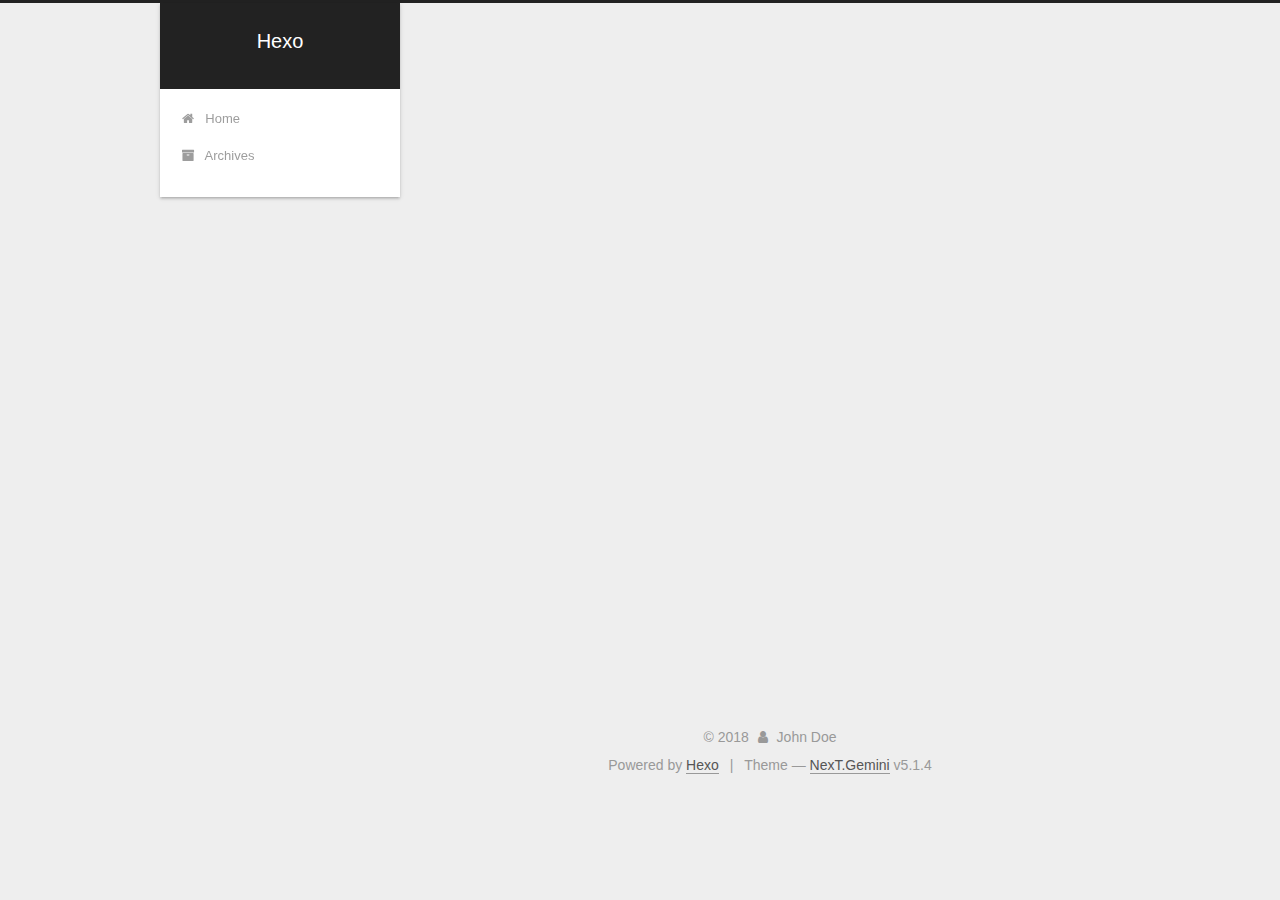
==== archives/2018/index.html @ 4be955ea "Site updated: 2018-06-15 00:03:58" ====
<!DOCTYPE html>



  


<html class="theme-next gemini use-motion" lang="">
<head>
  <meta charset="UTF-8"/>
<meta http-equiv="X-UA-Compatible" content="IE=edge" />
<meta name="viewport" content="width=device-width, initial-scale=1, maximum-scale=1"/>
<meta name="theme-color" content="#222">









<meta http-equiv="Cache-Control" content="no-transform" />
<meta http-equiv="Cache-Control" content="no-siteapp" />
















  
  
  <link href="/lib/fancybox/source/jquery.fancybox.css?v=2.1.5" rel="stylesheet" type="text/css" />







<link href="/lib/font-awesome/css/font-awesome.min.css?v=4.6.2" rel="stylesheet" type="text/css" />

<link href="/css/main.css?v=5.1.4" rel="stylesheet" type="text/css" />


  <link rel="apple-touch-icon" sizes="180x180" href="/images/apple-touch-icon-next.png?v=5.1.4">


  <link rel="icon" type="image/png" sizes="32x32" href="/images/favicon-32x32-next.png?v=5.1.4">


  <link rel="icon" type="image/png" sizes="16x16" href="/images/favicon-16x16-next.png?v=5.1.4">


  <link rel="mask-icon" href="/images/logo.svg?v=5.1.4" color="#222">





  <meta name="keywords" content="Hexo, NexT" />










<meta property="og:type" content="website">
<meta property="og:title" content="Hexo">
<meta property="og:url" content="http://yoursite.com/archives/2018/index.html">
<meta property="og:site_name" content="Hexo">
<meta property="og:locale" content="default">
<meta name="twitter:card" content="summary">
<meta name="twitter:title" content="Hexo">



<script type="text/javascript" id="hexo.configurations">
  var NexT = window.NexT || {};
  var CONFIG = {
    root: '/',
    scheme: 'Gemini',
    version: '5.1.4',
    sidebar: {"position":"left","display":"post","offset":12,"b2t":false,"scrollpercent":false,"onmobile":false},
    fancybox: true,
    tabs: true,
    motion: {"enable":true,"async":false,"transition":{"post_block":"fadeIn","post_header":"slideDownIn","post_body":"slideDownIn","coll_header":"slideLeftIn","sidebar":"slideUpIn"}},
    duoshuo: {
      userId: '0',
      author: 'Author'
    },
    algolia: {
      applicationID: '',
      apiKey: '',
      indexName: '',
      hits: {"per_page":10},
      labels: {"input_placeholder":"Search for Posts","hits_empty":"We didn't find any results for the search: ${query}","hits_stats":"${hits} results found in ${time} ms"}
    }
  };
</script>



  <link rel="canonical" href="http://yoursite.com/archives/2018/"/>





  <title>Archive | Hexo</title>
  








</head>

<body itemscope itemtype="http://schema.org/WebPage" lang="default">

  
  
    
  

  <div class="container sidebar-position-left page-archive">
    <div class="headband"></div>

    <header id="header" class="header" itemscope itemtype="http://schema.org/WPHeader">
      <div class="header-inner"><div class="site-brand-wrapper">
  <div class="site-meta ">
    

    <div class="custom-logo-site-title">
      <a href="/"  class="brand" rel="start">
        <span class="logo-line-before"><i></i></span>
        <span class="site-title">Hexo</span>
        <span class="logo-line-after"><i></i></span>
      </a>
    </div>
      
        <p class="site-subtitle"></p>
      
  </div>

  <div class="site-nav-toggle">
    <button>
      <span class="btn-bar"></span>
      <span class="btn-bar"></span>
      <span class="btn-bar"></span>
    </button>
  </div>
</div>

<nav class="site-nav">
  

  
    <ul id="menu" class="menu">
      
        
        <li class="menu-item menu-item-home">
          <a href="/" rel="section">
            
              <i class="menu-item-icon fa fa-fw fa-home"></i> <br />
            
            Home
          </a>
        </li>
      
        
        <li class="menu-item menu-item-archives">
          <a href="/archives/" rel="section">
            
              <i class="menu-item-icon fa fa-fw fa-archive"></i> <br />
            
            Archives
          </a>
        </li>
      

      
    </ul>
  

  
</nav>



 </div>
    </header>

    <main id="main" class="main">
      <div class="main-inner">
        <div class="content-wrap">
          <div id="content" class="content">
            

  
  
  
  <div class="post-block archive">
    <div id="posts" class="posts-collapse">
      <span class="archive-move-on"></span>

      <span class="archive-page-counter">
        
        
        
          
        
        Um..! 1 post. Keep on posting.
      </span>

      

        
        
        

        
          
          <div class="collection-title">
            <h1 class="archive-year" id="archive-year-2018">2018</h1>
          </div>
        
        

        

  <article class="post post-type-normal" itemscope itemtype="http://schema.org/Article">
    <header class="post-header">

      <h2 class="post-title">
        
            <a class="post-title-link" href="/2018/06/14/hello-world/" itemprop="url">
              
                <span itemprop="name">Hello World</span>
              
            </a>
        
      </h2>

      <div class="post-meta">
        <time class="post-time" itemprop="dateCreated"
              datetime="2018-06-14T23:45:37+08:00"
              content="2018-06-14" >
          06-14
        </time>
      </div>

    </header>
  </article>



      

    </div>
  </div>
  
  
  

  



          </div>
          


          

        </div>
        
          
  
  <div class="sidebar-toggle">
    <div class="sidebar-toggle-line-wrap">
      <span class="sidebar-toggle-line sidebar-toggle-line-first"></span>
      <span class="sidebar-toggle-line sidebar-toggle-line-middle"></span>
      <span class="sidebar-toggle-line sidebar-toggle-line-last"></span>
    </div>
  </div>

  <aside id="sidebar" class="sidebar">
    
    <div class="sidebar-inner">

      

      

      <section class="site-overview-wrap sidebar-panel sidebar-panel-active">
        <div class="site-overview">
          <div class="site-author motion-element" itemprop="author" itemscope itemtype="http://schema.org/Person">
            
              <p class="site-author-name" itemprop="name">John Doe</p>
              <p class="site-description motion-element" itemprop="description"></p>
          </div>

          <nav class="site-state motion-element">

            
              <div class="site-state-item site-state-posts">
              
                <a href="/archives/">
              
                  <span class="site-state-item-count">1</span>
                  <span class="site-state-item-name">posts</span>
                </a>
              </div>
            

            

            

          </nav>

          

          

          
          

          
          

          

        </div>
      </section>

      

      

    </div>
  </aside>


        
      </div>
    </main>

    <footer id="footer" class="footer">
      <div class="footer-inner">
        <div class="copyright">&copy; <span itemprop="copyrightYear">2018</span>
  <span class="with-love">
    <i class="fa fa-user"></i>
  </span>
  <span class="author" itemprop="copyrightHolder">John Doe</span>

  
</div>


  <div class="powered-by">Powered by <a class="theme-link" target="_blank" href="https://hexo.io">Hexo</a></div>



  <span class="post-meta-divider">|</span>



  <div class="theme-info">Theme &mdash; <a class="theme-link" target="_blank" href="https://github.com/iissnan/hexo-theme-next">NexT.Gemini</a> v5.1.4</div>




        







        
      </div>
    </footer>

    
      <div class="back-to-top">
        <i class="fa fa-arrow-up"></i>
        
      </div>
    

    

  </div>

  

<script type="text/javascript">
  if (Object.prototype.toString.call(window.Promise) !== '[object Function]') {
    window.Promise = null;
  }
</script>









  












  
  
    <script type="text/javascript" src="/lib/jquery/index.js?v=2.1.3"></script>
  

  
  
    <script type="text/javascript" src="/lib/fastclick/lib/fastclick.min.js?v=1.0.6"></script>
  

  
  
    <script type="text/javascript" src="/lib/jquery_lazyload/jquery.lazyload.js?v=1.9.7"></script>
  

  
  
    <script type="text/javascript" src="/lib/velocity/velocity.min.js?v=1.2.1"></script>
  

  
  
    <script type="text/javascript" src="/lib/velocity/velocity.ui.min.js?v=1.2.1"></script>
  

  
  
    <script type="text/javascript" src="/lib/fancybox/source/jquery.fancybox.pack.js?v=2.1.5"></script>
  


  


  <script type="text/javascript" src="/js/src/utils.js?v=5.1.4"></script>

  <script type="text/javascript" src="/js/src/motion.js?v=5.1.4"></script>



  
  


  <script type="text/javascript" src="/js/src/affix.js?v=5.1.4"></script>

  <script type="text/javascript" src="/js/src/schemes/pisces.js?v=5.1.4"></script>



  

  


  <script type="text/javascript" src="/js/src/bootstrap.js?v=5.1.4"></script>



  


  




	





  





  












  





  

  

  

  
  

  

  

  

</body>
</html>
---- css/main.css ----
/* normalize.css v3.0.2 | MIT License | git.io/normalize */
html {
  font-family: sans-serif; /* 1 */
  -ms-text-size-adjust: 100%; /* 2 */
  -webkit-text-size-adjust: 100%; /* 2 */
}
body {
  margin: 0;
}
article,
aside,
details,
figcaption,
figure,
footer,
header,
hgroup,
main,
menu,
nav,
section,
summary {
  display: block;
}
audio,
canvas,
progress,
video {
  display: inline-block; /* 1 */
  vertical-align: baseline; /* 2 */
}
audio:not([controls]) {
  display: none;
  height: 0;
}
[hidden],
template {
  display: none;
}
a {
  background-color: transparent;
}
a:active,
a:hover {
  outline: 0;
}
abbr[title] {
  border-bottom: 1px dotted;
}
b,
strong {
  font-weight: bold;
}
dfn {
  font-style: italic;
}
h1 {
  font-size: 2em;
  margin: 0.67em 0;
}
mark {
  background: #ff0;
  color: #000;
}
small {
  font-size: 80%;
}
sub,
sup {
  font-size: 75%;
  line-height: 0;
  position: relative;
  vertical-align: baseline;
}
sup {
  top: -0.5em;
}
sub {
  bottom: -0.25em;
}
img {
  border: 0;
}
svg:not(:root) {
  overflow: hidden;
}
figure {
  margin: 1em 40px;
}
hr {
  -moz-box-sizing: content-box;
  box-sizing: content-box;
  height: 0;
}
pre {
  overflow: auto;
}
code,
kbd,
pre,
samp {
  font-family: monospace, monospace;
  font-size: 1em;
}
button,
input,
optgroup,
select,
textarea {
  color: inherit; /* 1 */
  font: inherit; /* 2 */
  margin: 0; /* 3 */
}
button {
  overflow: visible;
}
button,
select {
  text-transform: none;
}
button,
html input[type="button"],
input[type="reset"],
input[type="submit"] {
  -webkit-appearance: button; /* 2 */
  cursor: pointer; /* 3 */
}
button[disabled],
html input[disabled] {
  cursor: default;
}
button::-moz-focus-inner,
input::-moz-focus-inner {
  border: 0;
  padding: 0;
}
input {
  line-height: normal;
}
input[type="checkbox"],
input[type="radio"] {
  box-sizing: border-box; /* 1 */
  padding: 0; /* 2 */
}
input[type="number"]::-webkit-inner-spin-button,
input[type="number"]::-webkit-outer-spin-button {
  height: auto;
}
input[type="search"] {
  -webkit-appearance: textfield; /* 1 */
  -moz-box-sizing: content-box;
  -webkit-box-sizing: content-box; /* 2 */
  box-sizing: content-box;
}
input[type="search"]::-webkit-search-cancel-button,
input[type="search"]::-webkit-search-decoration {
  -webkit-appearance: none;
}
fieldset {
  border: 1px solid #c0c0c0;
  margin: 0 2px;
  padding: 0.35em 0.625em 0.75em;
}
legend {
  border: 0; /* 1 */
  padding: 0; /* 2 */
}
textarea {
  overflow: auto;
}
optgroup {
  font-weight: bold;
}
table {
  border-collapse: collapse;
  border-spacing: 0;
}
td,
th {
  padding: 0;
}
::selection {
  background: #262a30;
  color: #fff;
}
body {
  position: relative;
  font-family: 'Lato', "PingFang SC", "Microsoft YaHei", sans-serif;
  font-size: 14px;
  line-height: 2;
  color: #555;
  background: #eee;
}
@media (max-width: 767px) {
  body {
    padding-right: 0 !important;
  }
}
@media (min-width: 768px) and (max-width: 991px) {
  body {
    padding-right: 0 !important;
  }
}
@media (min-width: 1600px) {
  body {
    font-size: 16px;
  }
}
h1,
h2,
h3,
h4,
h5,
h6 {
  margin: 0;
  padding: 0;
  font-weight: bold;
  line-height: 1.5;
  font-family: 'Lato', "PingFang SC", "Microsoft YaHei", sans-serif;
}
h2,
h3,
h4,
h5,
h6 {
  margin: 20px 0 15px;
}
h1 {
  font-size: 22px;
}
@media (max-width: 767px) {
  h1 {
    font-size: 18px;
  }
}
h2 {
  font-size: 20px;
}
@media (max-width: 767px) {
  h2 {
    font-size: 16px;
  }
}
h3 {
  font-size: 18px;
}
@media (max-width: 767px) {
  h3 {
    font-size: 14px;
  }
}
h4 {
  font-size: 16px;
}
@media (max-width: 767px) {
  h4 {
    font-size: 12px;
  }
}
h5 {
  font-size: 14px;
}
@media (max-width: 767px) {
  h5 {
    font-size: 10px;
  }
}
h6 {
  font-size: 12px;
}
@media (max-width: 767px) {
  h6 {
    font-size: 8px;
  }
}
p {
  margin: 0 0 20px 0;
}
a {
  color: #555;
  text-decoration: none;
  outline: none;
  border-bottom: 1px solid #999;
  word-wrap: break-word;
}
a:hover {
  color: #222;
  border-bottom-color: #222;
}
blockquote {
  margin: 0;
  padding: 0;
}
img {
  display: block;
  margin: auto;
  max-width: 100%;
  height: auto;
}
hr {
  margin: 40px 0;
  height: 3px;
  border: none;
  background-color: #ddd;
  background-image: repeating-linear-gradient(-45deg, #fff, #fff 4px, transparent 4px, transparent 8px);
}
blockquote {
  padding: 0 15px;
  color: #666;
  border-left: 4px solid #ddd;
}
blockquote cite::before {
  content: "-";
  padding: 0 5px;
}
dt {
  font-weight: 700;
}
dd {
  margin: 0;
  padding: 0;
}
kbd {
  border: 1px solid #ccc;
  border-radius: 0.2em;
  box-shadow: 0.1em 0.1em 0.2em rgba(0,0,0,0.1);
  background-color: #f9f9f9;
  font-family: inherit;
  background-image: -webkit-linear-gradient(top, #eee, #fff, #eee);
  padding: 0.1em 0.3em;
  white-space: nowrap;
}
.text-left {
  text-align: left;
}
.text-center {
  text-align: center;
}
.text-right {
  text-align: right;
}
.text-justify {
  text-align: justify;
}
.text-nowrap {
  white-space: nowrap;
}
.text-lowercase {
  text-transform: lowercase;
}
.text-uppercase {
  text-transform: uppercase;
}
.text-capitalize {
  text-transform: capitalize;
}
.center-block {
  display: block;
  margin-left: auto;
  margin-right: auto;
}
.clearfix:before,
.clearfix:after {
  content: " ";
  display: table;
}
.clearfix:after {
  clear: both;
}
.pullquote {
  width: 45%;
}
.pullquote.left {
  float: left;
  margin-left: 5px;
  margin-right: 10px;
}
.pullquote.right {
  float: right;
  margin-left: 10px;
  margin-right: 5px;
}
.affix.affix.affix {
  position: fixed;
}
.translation {
  margin-top: -20px;
  font-size: 14px;
  color: #999;
}
.scrollbar-measure {
  width: 100px;
  height: 100px;
  overflow: scroll;
  position: absolute;
  top: -9999px;
}
.use-motion .motion-element {
  opacity: 0;
}
table {
  margin: 20px 0;
  width: 100%;
  border-collapse: collapse;
  border-spacing: 0;
  border: 1px solid #ddd;
  font-size: 14px;
  table-layout: fixed;
  word-wrap: break-all;
}
table>tbody>tr:nth-of-type(odd) {
  background-color: #f9f9f9;
}
table>tbody>tr:hover {
  background-color: #f5f5f5;
}
caption,
th,
td {
  padding: 8px;
  text-align: left;
  vertical-align: middle;
  font-weight: normal;
}
th,
td {
  border-bottom: 3px solid #ddd;
  border-right: 1px solid #eee;
}
th {
  padding-bottom: 10px;
  font-weight: 700;
}
td {
  border-bottom-width: 1px;
}
html,
body {
  height: 100%;
}
.container {
  position: relative;
  min-height: 100%;
}
.header-inner {
  margin: 0 auto;
  padding: 100px 0 70px;
  width: calc(100% - 252px);
}
@media (min-width: 1600px) {
  .container .header-inner {
    width: 900px;
  }
}
.main {
  padding-bottom: 150px;
}
.main-inner {
  margin: 0 auto;
  width: calc(100% - 252px);
}
@media (min-width: 1600px) {
  .container .main-inner {
    width: 900px;
  }
}
.footer {
  position: absolute;
  left: 0;
  bottom: 0;
  width: 100%;
  min-height: 50px;
}
.footer-inner {
  box-sizing: border-box;
  margin: 20px auto;
  width: calc(100% - 252px);
}
@media (min-width: 1600px) {
  .container .footer-inner {
    width: 900px;
  }
}
pre,
.highlight {
  overflow: auto;
  margin: 20px 0;
  padding: 0;
  font-size: 13px;
  color: #4d4d4c;
  background: #f7f7f7;
  line-height: 1.6;
}
pre,
code {
  font-family: consolas, Menlo, "PingFang SC", "Microsoft YaHei", monospace;
}
code {
  padding: 2px 4px;
  word-wrap: break-word;
  color: #555;
  background: #eee;
  border-radius: 3px;
  font-size: 13px;
}
pre {
  padding: 10px;
}
pre code {
  padding: 0;
  color: #4d4d4c;
  background: none;
  text-shadow: none;
}
.highlight {
  border-radius: 1px;
}
.highlight pre {
  border: none;
  margin: 0;
  padding: 10px 0;
}
.highlight table {
  margin: 0;
  width: auto;
  border: none;
}
.highlight td {
  border: none;
  padding: 0;
}
.highlight figcaption {
  font-size: 1em;
  color: #4d4d4c;
  line-height: 1em;
  margin-bottom: 1em;
}
.highlight figcaption:before,
.highlight figcaption:after {
  content: " ";
  display: table;
}
.highlight figcaption:after {
  clear: both;
}
.highlight figcaption a {
  float: right;
  color: #4d4d4c;
}
.highlight figcaption a:hover {
  border-bottom-color: #4d4d4c;
}
.highlight .gutter pre {
  padding-left: 10px;
  padding-right: 10px;
  color: #869194;
  text-align: right;
  background-color: #eff2f3;
}
.highlight .code pre {
  width: 100%;
  padding-left: 10px;
  padding-right: 10px;
  background-color: #f7f7f7;
}
.highlight .line {
  height: 20px;
}
.gutter {
  -webkit-user-select: none;
  -moz-user-select: none;
  -ms-user-select: none;
  user-select: none;
}
.gist table {
  width: auto;
}
.gist table td {
  border: none;
}
pre .deletion {
  background: #fdd;
}
pre .addition {
  background: #dfd;
}
pre .meta {
  color: #8959a8;
}
pre .comment {
  color: #8e908c;
}
pre .variable,
pre .attribute,
pre .tag,
pre .regexp,
pre .ruby .constant,
pre .xml .tag .title,
pre .xml .pi,
pre .xml .doctype,
pre .html .doctype,
pre .css .id,
pre .css .class,
pre .css .pseudo {
  color: #c82829;
}
pre .number,
pre .preprocessor,
pre .built_in,
pre .literal,
pre .params,
pre .constant,
pre .command {
  color: #f5871f;
}
pre .ruby .class .title,
pre .css .rules .attribute,
pre .string,
pre .value,
pre .inheritance,
pre .header,
pre .ruby .symbol,
pre .xml .cdata,
pre .special,
pre .number,
pre .formula {
  color: #718c00;
}
pre .title,
pre .css .hexcolor {
  color: #3e999f;
}
pre .function,
pre .python .decorator,
pre .python .title,
pre .ruby .function .title,
pre .ruby .title .keyword,
pre .perl .sub,
pre .javascript .title,
pre .coffeescript .title {
  color: #4271ae;
}
pre .keyword,
pre .javascript .function {
  color: #8959a8;
}
.full-image.full-image.full-image.full-image {
  border: none;
  max-width: 100%;
  width: auto;
  margin: 20px auto 25px;
}
@media (min-width: 992px) {
  .full-image.full-image.full-image.full-image {
    max-width: none;
    width: 118%;
    margin: 0 -9%;
  }
}
.blockquote-center,
.page-home .post-type-quote blockquote,
.page-post-detail .post-type-quote blockquote {
  position: relative;
  margin: 40px 0;
  padding: 0;
  border-left: none;
  text-align: center;
}
.blockquote-center::before,
.page-home .post-type-quote blockquote::before,
.page-post-detail .post-type-quote blockquote::before,
.blockquote-center::after,
.page-home .post-type-quote blockquote::after,
.page-post-detail .post-type-quote blockquote::after {
  position: absolute;
  content: ' ';
  display: block;
  width: 100%;
  height: 24px;
  opacity: 0.2;
  background-repeat: no-repeat;
  background-position: 0 -6px;
  background-size: 22px 22px;
}
.blockquote-center::before,
.page-home .post-type-quote blockquote::before,
.page-post-detail .post-type-quote blockquote::before {
  top: -20px;
  background-image: url("../images/quote-l.svg");
  border-top: 1px solid #ccc;
}
.blockquote-center::after,
.page-home .post-type-quote blockquote::after,
.page-post-detail .post-type-quote blockquote::after {
  bottom: -20px;
  background-image: url("../images/quote-r.svg");
  border-bottom: 1px solid #ccc;
  background-position: 100% 8px;
}
.blockquote-center p,
.page-home .post-type-quote blockquote p,
.page-post-detail .post-type-quote blockquote p,
.blockquote-center div,
.page-home .post-type-quote blockquote div,
.page-post-detail .post-type-quote blockquote div {
  text-align: center;
}
.post .post-body .group-picture img {
  box-sizing: border-box;
  padding: 0 3px;
  border: none;
}
.post .group-picture-row {
  overflow: hidden;
  margin-top: 6px;
}
.post .group-picture-row:first-child {
  margin-top: 0;
}
.post .group-picture-column {
  float: left;
}
.page-post-detail .post-body .group-picture-column {
  float: none;
  margin-top: 10px;
  width: auto !important;
}
.page-post-detail .post-body .group-picture-column img {
  margin: 0 auto;
}
.page-archive .group-picture-container {
  overflow: hidden;
}
.page-archive .group-picture-row {
  float: left;
}
.page-archive .group-picture-row:first-child {
  margin-top: 6px;
}
.page-archive .group-picture-column {
  max-width: 150px;
  max-height: 150px;
}
.post-body .note {
  position: relative;
  padding: 15px;
  margin-bottom: 20px;
  border: 1px solid #eee;
  border-left-width: 5px;
  border-radius: 3px;
}
.post-body .note h2,
.post-body .note h3,
.post-body .note h4,
.post-body .note h5,
.post-body .note h6 {
  margin-top: 0;
  margin-bottom: 0;
  border-bottom: initial;
  padding-top: 0 !important;
}
.post-body .note p:first-child,
.post-body .note ul:first-child,
.post-body .note ol:first-child,
.post-body .note table:first-child,
.post-body .note pre:first-child,
.post-body .note blockquote:first-child {
  margin-top: 0;
}
.post-body .note p:last-child,
.post-body .note ul:last-child,
.post-body .note ol:last-child,
.post-body .note table:last-child,
.post-body .note pre:last-child,
.post-body .note blockquote:last-child {
  margin-bottom: 0;
}
.post-body .note.default {
  border-left-color: #777;
}
.post-body .note.default h2,
.post-body .note.default h3,
.post-body .note.default h4,
.post-body .note.default h5,
.post-body .note.default h6 {
  color: #777;
}
.post-body .note.primary {
  border-left-color: #6f42c1;
}
.post-body .note.primary h2,
.post-body .note.primary h3,
.post-body .note.primary h4,
.post-body .note.primary h5,
.post-body .note.primary h6 {
  color: #6f42c1;
}
.post-body .note.info {
  border-left-color: #428bca;
}
.post-body .note.info h2,
.post-body .note.info h3,
.post-body .note.info h4,
.post-body .note.info h5,
.post-body .note.info h6 {
  color: #428bca;
}
.post-body .note.success {
  border-left-color: #5cb85c;
}
.post-body .note.success h2,
.post-body .note.success h3,
.post-body .note.success h4,
.post-body .note.success h5,
.post-body .note.success h6 {
  color: #5cb85c;
}
.post-body .note.warning {
  border-left-color: #f0ad4e;
}
.post-body .note.warning h2,
.post-body .note.warning h3,
.post-body .note.warning h4,
.post-body .note.warning h5,
.post-body .note.warning h6 {
  color: #f0ad4e;
}
.post-body .note.danger {
  border-left-color: #d9534f;
}
.post-body .note.danger h2,
.post-body .note.danger h3,
.post-body .note.danger h4,
.post-body .note.danger h5,
.post-body .note.danger h6 {
  color: #d9534f;
}
.post-body .label {
  display: inline;
  padding: 0 2px;
  white-space: nowrap;
}
.post-body .label.default {
  background-color: #f0f0f0;
}
.post-body .label.primary {
  background-color: #efe6f7;
}
.post-body .label.info {
  background-color: #e5f2f8;
}
.post-body .label.success {
  background-color: #e7f4e9;
}
.post-body .label.warning {
  background-color: #fcf6e1;
}
.post-body .label.danger {
  background-color: #fae8eb;
}
.post-body .tabs {
  position: relative;
  display: block;
  margin-bottom: 20px;
  padding-top: 10px;
}
.post-body .tabs ul.nav-tabs {
  margin: 0;
  padding: 0;
  display: flex;
  margin-bottom: -1px;
}
@media (max-width: 413px) {
  .post-body .tabs ul.nav-tabs {
    display: block;
    margin-bottom: 5px;
  }
}
.post-body .tabs ul.nav-tabs li.tab {
  list-style-type: none !important;
  margin: 0 0.25em 0 0;
  border-top: 3px solid transparent;
  border-left: 1px solid transparent;
  border-right: 1px solid transparent;
}
@media (max-width: 413px) {
  .post-body .tabs ul.nav-tabs li.tab {
    margin: initial;
    border-top: 1px solid transparent;
    border-left: 3px solid transparent;
    border-right: 1px solid transparent;
    border-bottom: 1px solid transparent;
  }
}
.post-body .tabs ul.nav-tabs li.tab a {
  outline: 0;
  border-bottom: initial;
  display: block;
  line-height: 1.8em;
  padding: 0.25em 0.75em;
  transition-duration: 0.2s;
  transition-timing-function: ease-out;
  transition-delay: 0s;
}
.post-body .tabs ul.nav-tabs li.tab a i {
  width: 1.285714285714286em;
}
.post-body .tabs ul.nav-tabs li.tab.active {
  border-top: 3px solid #fc6423;
  border-left: 1px solid #ddd;
  border-right: 1px solid #ddd;
  background-color: #fff;
}
@media (max-width: 413px) {
  .post-body .tabs ul.nav-tabs li.tab.active {
    border-top: 1px solid #ddd;
    border-left: 3px solid #fc6423;
    border-right: 1px solid #ddd;
    border-bottom: 1px solid #ddd;
  }
}
.post-body .tabs ul.nav-tabs li.tab.active a {
  cursor: default;
  color: #555;
}
.post-body .tabs .tab-content {
  background-color: #fff;
}
.post-body .tabs .tab-content .tab-pane {
  border: 1px solid #ddd;
  padding: 20px 20px 0 20px;
}
.post-body .tabs .tab-content .tab-pane:not(.active) {
  display: none !important;
}
.post-body .tabs .tab-content .tab-pane.active {
  display: block !important;
}
.btn {
  display: inline-block;
  padding: 0 20px;
  font-size: 14px;
  color: #555;
  background: #fff;
  border: 2px solid #555;
  text-decoration: none;
  border-radius: 2px;
  transition-property: background-color;
  transition-duration: 0.2s;
  transition-timing-function: ease-in-out;
  transition-delay: 0s;
  line-height: 2;
}
.btn:hover {
  border-color: #222;
  color: #fff;
  background: #222;
}
.btn +.btn {
  margin: 0 0 8px 8px;
}
.btn .fa-fw {
  width: 1.285714285714286em;
  text-align: left;
}
.btn-bar {
  display: block;
  width: 22px;
  height: 2px;
  background: #555;
  border-radius: 1px;
}
.btn-bar+.btn-bar {
  margin-top: 4px;
}
.pagination {
  margin: 120px 0 40px;
  text-align: center;
  border-top: 1px solid #eee;
}
.page-number-basic,
.pagination .prev,
.pagination .next,
.pagination .page-number,
.pagination .space {
  display: inline-block;
  position: relative;
  top: -1px;
  margin: 0 10px;
  padding: 0 11px;
}
@media (max-width: 767px) {
  .page-number-basic,
  .pagination .prev,
  .pagination .next,
  .pagination .page-number,
  .pagination .space {
    margin: 0 5px;
  }
}
.pagination .prev,
.pagination .next,
.pagination .page-number {
  border-bottom: 0;
  border-top: 1px solid #eee;
  transition-property: border-color;
  transition-duration: 0.2s;
  transition-timing-function: ease-in-out;
  transition-delay: 0s;
}
.pagination .prev:hover,
.pagination .next:hover,
.pagination .page-number:hover {
  border-top-color: #222;
}
.pagination .space {
  padding: 0;
  margin: 0;
}
.pagination .prev {
  margin-left: 0;
}
.pagination .next {
  margin-right: 0;
}
.pagination .page-number.current {
  color: #fff;
  background: #ccc;
  border-top-color: #ccc;
}
@media (max-width: 767px) {
  .pagination {
    border-top: none;
  }
  .pagination .prev,
  .pagination .next,
  .pagination .page-number {
    margin-bottom: 10px;
    border-top: 0;
    border-bottom: 1px solid #eee;
    padding: 0 10px;
  }
  .pagination .prev:hover,
  .pagination .next:hover,
  .pagination .page-number:hover {
    border-bottom-color: #222;
  }
}
.comments {
  margin: 60px 20px 0;
}
.tag-cloud {
  text-align: center;
}
.tag-cloud a {
  display: inline-block;
  margin: 10px;
}
.back-to-top {
  box-sizing: border-box;
  position: fixed;
  bottom: -100px;
  right: 30px;
  z-index: 1050;
  padding: 0 6px;
  width: 24px;
  background: #222;
  font-size: 12px;
  opacity: 0.6;
  color: #fff;
  cursor: pointer;
  text-align: center;
  -webkit-transform: translateZ(0);
  transition-property: bottom;
  transition-duration: 0.2s;
  transition-timing-function: ease-in-out;
  transition-delay: 0s;
}
@media (min-width: 768px) and (max-width: 991px) {
  .back-to-top {
    display: none !important;
  }
}
@media (max-width: 767px) {
  .back-to-top {
    display: none !important;
  }
}
.back-to-top.back-to-top-on {
  bottom: 30px;
}
.header {
  background: transparent;
}
.header-inner {
  position: relative;
}
.headband {
  height: 3px;
  background: #222;
}
.site-meta {
  margin: 0;
  text-align: center;
}
@media (max-width: 767px) {
  .site-meta {
    text-align: center;
  }
}
.brand {
  position: relative;
  display: inline-block;
  padding: 0 40px;
  color: #fff;
  background: #222;
  border-bottom: none;
}
.brand:hover {
  color: #fff;
}
.logo {
  display: inline-block;
  margin-right: 5px;
  line-height: 36px;
  vertical-align: top;
}
.site-title {
  display: inline-block;
  vertical-align: top;
  line-height: 36px;
  font-size: 20px;
  font-weight: normal;
  font-family: 'Lato', "PingFang SC", "Microsoft YaHei", sans-serif;
}
.site-subtitle {
  margin-top: 10px;
  font-size: 13px;
  color: #ddd;
}
.use-motion .brand {
  opacity: 0;
}
.use-motion .logo,
.use-motion .site-title,
.use-motion .site-subtitle {
  opacity: 0;
  position: relative;
  top: -10px;
}
.site-nav-toggle {
  display: none;
  position: absolute;
  top: 10px;
  left: 10px;
}
@media (max-width: 767px) {
  .site-nav-toggle {
    display: block;
  }
}
.site-nav-toggle button {
  margin-top: 2px;
  padding: 9px 10px;
  background: transparent;
  border: none;
}
@media (max-width: 767px) {
  .site-nav {
    display: none;
    margin: 0 -10px;
    padding: 0 10px;
    clear: both;
    border-top: 1px solid #ddd;
  }
}
@media (min-width: 768px) and (max-width: 991px) {
  .site-nav {
    display: block !important;
  }
}
@media (min-width: 992px) {
  .site-nav {
    display: block !important;
  }
}
.menu {
  margin-top: 20px;
  padding-left: 0;
  text-align: center;
}
.menu .menu-item {
  display: inline-block;
  margin: 0 10px;
  list-style: none;
}
@media screen and (max-width: 767px) {
  .menu .menu-item {
    margin-top: 10px;
  }
}
.menu .menu-item a {
  display: block;
  font-size: 13px;
  line-height: inherit;
  border-bottom: 1px solid transparent;
  transition-property: border-color;
  transition-duration: 0.2s;
  transition-timing-function: ease-in-out;
  transition-delay: 0s;
}
.menu .menu-item a:hover,
.menu-item-active a {
  border-bottom-color: #222;
}
.menu .menu-item .fa {
  margin-right: 5px;
}
.use-motion .menu-item {
  opacity: 0;
}
.post-body {
  font-family: 'Lato', "PingFang SC", "Microsoft YaHei", sans-serif;
}
@media (max-width: 767px) {
  .post-body {
    word-break: break-word;
  }
}
.post-body .fancybox img {
  display: block !important;
  margin: 0 auto;
  cursor: pointer;
  cursor: zoom-in;
  cursor: -webkit-zoom-in;
}
.post-body .image-caption,
.post-body .figure .caption {
  margin: -20px auto 15px;
  text-align: center;
  font-size: 14px;
  color: #999;
  font-weight: bold;
  line-height: 1;
}
.post-sticky-flag {
  display: inline-block;
  font-size: 16px;
  -ms-transform: rotate(30deg);
  -webkit-transform: rotate(30deg);
  -moz-transform: rotate(30deg);
  -ms-transform: rotate(30deg);
  -o-transform: rotate(30deg);
  transform: rotate(30deg);
}
.use-motion .post-block,
.use-motion .pagination,
.use-motion .comments {
  opacity: 0;
}
.use-motion .post-header {
  opacity: 0;
}
.use-motion .post-body {
  opacity: 0;
}
.use-motion .collection-title {
  opacity: 0;
}
.posts-expand {
  padding-top: 40px;
}
@media (max-width: 767px) {
  .posts-expand {
    margin: 0 20px;
  }
  .post-body pre .gutter pre {
    padding-right: 10px;
  }
  .post-body .highlight {
    margin-left: 0px;
    margin-right: 0px;
    padding: 0;
  }
  .post-body .highlight .gutter pre {
    padding-right: 10px;
  }
}
@media (min-width: 992px) {
  .posts-expand .post-body {
    text-align: justify;
  }
}
.posts-expand .post-body h2,
.posts-expand .post-body h3,
.posts-expand .post-body h4,
.posts-expand .post-body h5,
.posts-expand .post-body h6 {
  padding-top: 10px;
}
.posts-expand .post-body h2 .header-anchor,
.posts-expand .post-body h3 .header-anchor,
.posts-expand .post-body h4 .header-anchor,
.posts-expand .post-body h5 .header-anchor,
.posts-expand .post-body h6 .header-anchor {
  float: right;
  margin-left: 10px;
  color: #ccc;
  border-bottom-style: none;
  visibility: hidden;
}
.posts-expand .post-body h2 .header-anchor:hover,
.posts-expand .post-body h3 .header-anchor:hover,
.posts-expand .post-body h4 .header-anchor:hover,
.posts-expand .post-body h5 .header-anchor:hover,
.posts-expand .post-body h6 .header-anchor:hover {
  color: inherit;
}
.posts-expand .post-body h2:hover .header-anchor,
.posts-expand .post-body h3:hover .header-anchor,
.posts-expand .post-body h4:hover .header-anchor,
.posts-expand .post-body h5:hover .header-anchor,
.posts-expand .post-body h6:hover .header-anchor {
  visibility: visible;
}
.posts-expand .post-body ul li {
  list-style: circle;
}
.posts-expand .post-body img {
  box-sizing: border-box;
  margin: auto;
  padding: 3px;
  border: 1px solid #ddd;
}
.posts-expand .post-body .fancybox img {
  margin: 0 auto 25px;
}
@media (max-width: 767px) {
  .posts-collapse {
    margin: 0 20px;
  }
  .posts-collapse .post-title,
  .posts-collapse .post-meta {
    display: block;
    width: auto;
    text-align: left;
  }
}
.posts-collapse {
  position: relative;
  z-index: 1010;
  margin-left: 55px;
}
.posts-collapse::after {
  content: " ";
  position: absolute;
  top: 20px;
  left: 0;
  margin-left: -2px;
  width: 4px;
  height: 100%;
  background: #f5f5f5;
  z-index: -1;
}
@media (max-width: 767px) {
  .posts-collapse {
    margin: 0 20px;
  }
}
.posts-collapse .collection-title {
  position: relative;
  margin: 60px 0;
}
.posts-collapse .collection-title h1,
.posts-collapse .collection-title h2 {
  margin-left: 20px;
}
.posts-collapse .collection-title small {
  color: #bbb;
  margin-left: 5px;
}
.posts-collapse .collection-title::before {
  content: " ";
  position: absolute;
  left: 0;
  top: 50%;
  margin-left: -4px;
  margin-top: -4px;
  width: 8px;
  height: 8px;
  background: #bbb;
  border-radius: 50%;
}
.posts-collapse .post {
  margin: 30px 0;
}
.posts-collapse .post-header {
  position: relative;
  transition-duration: 0.2s;
  transition-timing-function: ease-in-out;
  transition-delay: 0s;
  transition-property: border;
  border-bottom: 1px dashed #ccc;
}
.posts-collapse .post-header::before {
  content: " ";
  position: absolute;
  left: 0;
  top: 12px;
  width: 6px;
  height: 6px;
  margin-left: -4px;
  background: #bbb;
  border-radius: 50%;
  border: 1px solid #fff;
  transition-duration: 0.2s;
  transition-timing-function: ease-in-out;
  transition-delay: 0s;
  transition-property: background;
}
.posts-collapse .post-header:hover {
  border-bottom-color: #666;
}
.posts-collapse .post-header:hover::before {
  background: #222;
}
.posts-collapse .post-meta {
  position: absolute;
  font-size: 12px;
  left: 20px;
  top: 5px;
}
.posts-collapse .post-comments-count {
  display: none;
}
.posts-collapse .post-title {
  margin-left: 60px;
  font-size: 16px;
  font-weight: normal;
  line-height: inherit;
}
.posts-collapse .post-title::after {
  margin-left: 3px;
  opacity: 0.6;
}
.posts-collapse .post-title a {
  color: #666;
  border-bottom: none;
}
.page-home .post-type-quote .post-header,
.page-post-detail .post-type-quote .post-header,
.page-home .post-type-quote .post-tags,
.page-post-detail .post-type-quote .post-tags {
  display: none;
}
.posts-expand .post-title {
  text-align: center;
  word-break: break-word;
  font-weight: 400;
}
.posts-expand .post-title-link {
  display: inline-block;
  position: relative;
  color: #555;
  border-bottom: none;
  line-height: 1.2;
  vertical-align: top;
}
.posts-expand .post-title-link::before {
  content: "";
  position: absolute;
  width: 100%;
  height: 2px;
  bottom: 0;
  left: 0;
  background-color: #000;
  visibility: hidden;
  -webkit-transform: scaleX(0);
  -moz-transform: scaleX(0);
  -ms-transform: scaleX(0);
  -o-transform: scaleX(0);
  transform: scaleX(0);
  transition-duration: 0.2s;
  transition-timing-function: ease-in-out;
  transition-delay: 0s;
}
.posts-expand .post-title-link:hover::before {
  visibility: visible;
  -webkit-transform: scaleX(1);
  -moz-transform: scaleX(1);
  -ms-transform: scaleX(1);
  -o-transform: scaleX(1);
  transform: scaleX(1);
}
.posts-expand .post-title-link .fa {
  font-size: 16px;
}
.posts-expand .post-meta {
  margin: 3px 0 60px 0;
  color: #999;
  font-family: 'Lato', "PingFang SC", "Microsoft YaHei", sans-serif;
  font-size: 12px;
  text-align: center;
}
.posts-expand .post-meta .post-category-list {
  display: inline-block;
  margin: 0;
  padding: 3px;
}
.posts-expand .post-meta .post-category-list-link {
  color: #999;
}
.posts-expand .post-meta .post-description {
  font-size: 14px;
  margin-top: 2px;
}
.post-meta-divider {
  margin: 0 0.5em;
}
.post-meta-item-icon {
  margin-right: 3px;
}
@media (min-width: 768px) and (max-width: 991px) {
  .post-meta-item-icon {
    display: inline-block;
  }
}
@media (max-width: 767px) {
  .post-meta-item-icon {
    display: inline-block;
  }
}
@media (min-width: 768px) and (max-width: 991px) {
  .post-meta-item-text {
    display: none;
  }
}
@media (max-width: 767px) {
  .post-meta-item-text {
    display: none;
  }
}
@media (max-width: 767px) {
  .posts-expand .post-comments-count {
    display: none;
  }
}
.post-button {
  margin-top: 40px;
}
.posts-expand .post-tags {
  margin-top: 40px;
  text-align: center;
}
.posts-expand .post-tags a {
  display: inline-block;
  margin-right: 10px;
  font-size: 13px;
}
.post-nav {
  display: table;
  margin-top: 15px;
  width: 100%;
  border-top: 1px solid #eee;
}
.post-nav-divider {
  display: table-cell;
  width: 10%;
}
.post-nav-item {
  display: table-cell;
  padding: 10px 0 0 0;
  width: 45%;
  vertical-align: top;
}
.post-nav-item a {
  position: relative;
  display: block;
  line-height: 25px;
  font-size: 14px;
  color: #555;
  border-bottom: none;
}
.post-nav-item a:hover {
  color: #222;
  border-bottom: none;
}
.post-nav-item a:active {
  top: 2px;
}
.post-nav-item .fa {
  position: absolute;
  top: 8px;
  left: 0;
  font-size: 12px;
}
.post-nav-next a {
  padding-left: 15px;
}
.post-nav-prev {
  text-align: right;
}
.post-nav-prev a {
  padding-right: 15px;
}
.post-nav-prev .fa {
  right: 0;
  left: auto;
}
.posts-expand .post-eof {
  display: block;
  margin: 80px auto 60px;
  width: 8%;
  height: 1px;
  background: #ccc;
  text-align: center;
}
.post:last-child .post-eof.post-eof.post-eof {
  display: none;
}
.post-gallery {
  display: table;
  table-layout: fixed;
  width: 100%;
  border-collapse: separate;
}
.post-gallery-row {
  display: table-row;
}
.post-gallery .post-gallery-img {
  display: table-cell;
  text-align: center;
  vertical-align: middle;
  border: none;
}
.post-gallery .post-gallery-img img {
  max-width: 100%;
  max-height: 100%;
  border: none;
}
.fancybox-close,
.fancybox-close:hover {
  border: none;
}
.rtl.post-body p,
.rtl.post-body a,
.rtl.post-body h1,
.rtl.post-body h2,
.rtl.post-body h3,
.rtl.post-body h4,
.rtl.post-body h5,
.rtl.post-body h6,
.rtl.post-body li,
.rtl.post-body ul,
.rtl.post-body ol {
  direction: rtl;
  font-family: UKIJ Ekran;
}
.rtl.post-title {
  font-family: UKIJ Ekran;
}
.sidebar {
  position: fixed;
  right: 0;
  top: 0;
  bottom: 0;
  width: 0;
  z-index: 1040;
  box-shadow: inset 0 2px 6px #000;
  background: #222;
  -webkit-transform: translateZ(0);
}
.sidebar a {
  color: #999;
  border-bottom-color: #555;
}
.sidebar a:hover {
  color: #eee;
}
@media (min-width: 768px) and (max-width: 991px) {
  .sidebar {
    display: none !important;
  }
}
@media (max-width: 767px) {
  .sidebar {
    display: none !important;
  }
}
.sidebar-inner {
  position: relative;
  padding: 20px 10px;
  color: #999;
  text-align: center;
}
.site-overview-wrap {
  overflow: hidden;
}
.site-overview {
  overflow-y: auto;
  overflow-x: hidden;
}
.sidebar-toggle {
  position: fixed;
  right: 30px;
  bottom: 45px;
  width: 14px;
  height: 14px;
  padding: 5px;
  background: #222;
  line-height: 0;
  z-index: 1050;
  cursor: pointer;
  -webkit-transform: translateZ(0);
}
@media (min-width: 768px) and (max-width: 991px) {
  .sidebar-toggle {
    display: none !important;
  }
}
@media (max-width: 767px) {
  .sidebar-toggle {
    display: none !important;
  }
}
.sidebar-toggle-line {
  position: relative;
  display: inline-block;
  vertical-align: top;
  height: 2px;
  width: 100%;
  background: #fff;
  margin-top: 3px;
}
.sidebar-toggle-line:first-child {
  margin-top: 0;
}
.site-author-image {
  display: block;
  margin: 0 auto;
  padding: 2px;
  max-width: 120px;
  height: auto;
  border: 1px solid #eee;
}
.site-author-name {
  margin: 0;
  text-align: center;
  color: #222;
  font-weight: 600;
}
.site-description {
  margin-top: 0;
  text-align: center;
  font-size: 13px;
  color: #999;
}
.site-state {
  overflow: hidden;
  line-height: 1.4;
  white-space: nowrap;
  text-align: center;
}
.site-state-item {
  display: inline-block;
  padding: 0 15px;
  border-left: 1px solid #eee;
}
.site-state-item:first-child {
  border-left: none;
}
.site-state-item a {
  border-bottom: none;
}
.site-state-item-count {
  display: block;
  text-align: center;
  color: inherit;
  font-weight: 600;
  font-size: 16px;
}
.site-state-item-name {
  font-size: 13px;
  color: #999;
}
.feed-link {
  margin-top: 20px;
}
.feed-link a {
  display: inline-block;
  padding: 0 15px;
  color: #fc6423;
  border: 1px solid #fc6423;
  border-radius: 4px;
}
.feed-link a i {
  color: #fc6423;
  font-size: 14px;
}
.feed-link a:hover {
  color: #fff;
  background: #fc6423;
}
.feed-link a:hover i {
  color: #fff;
}
.links-of-author {
  margin-top: 20px;
}
.links-of-author a {
  display: inline-block;
  vertical-align: middle;
  margin-right: 10px;
  margin-bottom: 10px;
  border-bottom-color: #555;
  font-size: 13px;
}
.links-of-author a:before {
  display: inline-block;
  vertical-align: middle;
  margin-right: 3px;
  content: " ";
  width: 4px;
  height: 4px;
  border-radius: 50%;
  background: #ff288c;
}
.links-of-blogroll {
  font-size: 13px;
}
.links-of-blogroll-title {
  margin-top: 20px;
  font-size: 14px;
  font-weight: 600;
}
.links-of-blogroll-list {
  margin: 0;
  padding: 0;
  list-style: none;
}
.links-of-blogroll-item {
  padding: 2px 10px;
}
.links-of-blogroll-item a {
  max-width: 280px;
  box-sizing: border-box;
  display: inline-block;
  overflow: hidden;
  white-space: nowrap;
  text-overflow: ellipsis;
}
.sidebar-nav {
  margin: 0 0 20px;
  padding-left: 0;
}
.sidebar-nav li {
  display: inline-block;
  cursor: pointer;
  border-bottom: 1px solid transparent;
  font-size: 14px;
  color: #555;
}
.sidebar-nav li:hover {
  color: #fc6423;
}
.page-post-detail .sidebar-nav-toc {
  padding: 0 5px;
}
.page-post-detail .sidebar-nav-overview {
  margin-left: 10px;
}
.sidebar-nav .sidebar-nav-active {
  color: #fc6423;
  border-bottom-color: #fc6423;
}
.sidebar-nav .sidebar-nav-active:hover {
  color: #fc6423;
}
.sidebar-panel {
  display: none;
}
.sidebar-panel-active {
  display: block;
}
.post-toc-empty {
  font-size: 14px;
  color: #666;
}
.post-toc-wrap {
  overflow: hidden;
}
.post-toc {
  overflow: auto;
}
.post-toc ol {
  margin: 0;
  padding: 0 2px 5px 10px;
  text-align: left;
  list-style: none;
  font-size: 14px;
}
.post-toc ol > ol {
  padding-left: 0;
}
.post-toc ol a {
  transition-duration: 0.2s;
  transition-timing-function: ease-in-out;
  transition-delay: 0s;
  transition-property: all;
  color: #666;
  border-bottom-color: #ccc;
}
.post-toc ol a:hover {
  color: #000;
  border-bottom-color: #000;
}
.post-toc .nav-item {
  overflow: hidden;
  text-overflow: ellipsis;
  text-align: justify;
  white-space: nowrap;
  line-height: 1.8;
}
.post-toc .nav .nav-child {
  display: none;
}
.post-toc .nav .active > .nav-child {
  display: block;
}
.post-toc .nav .active-current > .nav-child {
  display: block;
}
.post-toc .nav .active-current > .nav-child > .nav-item {
  display: block;
}
.post-toc .nav .active > a {
  color: #fc6423;
  border-bottom-color: #fc6423;
}
.post-toc .nav .active-current > a {
  color: #fc6423;
}
.post-toc .nav .active-current > a:hover {
  color: #fc6423;
}
.footer {
  font-size: 14px;
  color: #999;
}
.footer img {
  border: none;
}
.footer-inner {
  text-align: center;
}
.with-love {
  display: inline-block;
  margin: 0 5px;
}
.powered-by,
.theme-info {
  display: inline-block;
}
.cc-license {
  margin-top: 10px;
  text-align: center;
}
.cc-license .cc-opacity {
  opacity: 0.7;
  border-bottom: none;
}
.cc-license .cc-opacity:hover {
  opacity: 0.9;
}
.cc-license img {
  display: inline-block;
}
.theme-next #ds-thread #ds-reset {
  color: #555;
}
.theme-next #ds-thread #ds-reset .ds-replybox {
  margin-bottom: 30px;
}
.theme-next #ds-thread #ds-reset .ds-replybox .ds-avatar,
.theme-next #ds-reset .ds-avatar img {
  box-shadow: none;
}
.theme-next #ds-thread #ds-reset .ds-textarea-wrapper {
  border-color: #c7d4e1;
  background: none;
  border-top-right-radius: 3px;
  border-top-left-radius: 3px;
}
.theme-next #ds-thread #ds-reset .ds-textarea-wrapper textarea {
  height: 60px;
}
.theme-next #ds-reset .ds-rounded-top {
  border-radius: 0;
}
.theme-next #ds-thread #ds-reset .ds-post-toolbar {
  box-sizing: border-box;
  border: 1px solid #c7d4e1;
  background: #f6f8fa;
}
.theme-next #ds-thread #ds-reset .ds-post-options {
  height: 40px;
  border: none;
  background: none;
}
.theme-next #ds-thread #ds-reset .ds-toolbar-buttons {
  top: 11px;
}
.theme-next #ds-thread #ds-reset .ds-sync {
  top: 5px;
}
.theme-next #ds-thread #ds-reset .ds-post-button {
  top: 4px;
  right: 5px;
  width: 90px;
  height: 30px;
  border: 1px solid #c5ced7;
  border-radius: 3px;
  background-image: linear-gradient(#fbfbfc, #f5f7f9);
  color: #60676d;
}
.theme-next #ds-thread #ds-reset .ds-post-button:hover {
  background-position: 0 -30px;
  color: #60676d;
}
.theme-next #ds-thread #ds-reset .ds-comments-info {
  padding: 10px 0;
}
.theme-next #ds-thread #ds-reset .ds-sort {
  display: none;
}
.theme-next #ds-thread #ds-reset li.ds-tab a.ds-current {
  border: none;
  background: #f6f8fa;
  color: #60676d;
}
.theme-next #ds-thread #ds-reset li.ds-tab a.ds-current:hover {
  background-color: #e9f0f7;
  color: #60676d;
}
.theme-next #ds-thread #ds-reset li.ds-tab a {
  border-radius: 2px;
  padding: 5px;
}
.theme-next #ds-thread #ds-reset .ds-login-buttons p {
  color: #999;
  line-height: 36px;
}
.theme-next #ds-thread #ds-reset .ds-login-buttons .ds-service-list li {
  height: 28px;
}
.theme-next #ds-thread #ds-reset .ds-service-list a {
  background: none;
  padding: 5px;
  border: 1px solid;
  border-radius: 3px;
  text-align: center;
}
.theme-next #ds-thread #ds-reset .ds-service-list a:hover {
  color: #fff;
  background: #666;
}
.theme-next #ds-thread #ds-reset .ds-service-list .ds-weibo {
  color: #fc9b00;
  border-color: #fc9b00;
}
.theme-next #ds-thread #ds-reset .ds-service-list .ds-weibo:hover {
  background: #fc9b00;
}
.theme-next #ds-thread #ds-reset .ds-service-list .ds-qq {
  color: #60a3ec;
  border-color: #60a3ec;
}
.theme-next #ds-thread #ds-reset .ds-service-list .ds-qq:hover {
  background: #60a3ec;
}
.theme-next #ds-thread #ds-reset .ds-service-list .ds-renren {
  color: #2e7ac4;
  border-color: #2e7ac4;
}
.theme-next #ds-thread #ds-reset .ds-service-list .ds-renren:hover {
  background: #2e7ac4;
}
.theme-next #ds-thread #ds-reset .ds-service-list .ds-douban {
  color: #37994c;
  border-color: #37994c;
}
.theme-next #ds-thread #ds-reset .ds-service-list .ds-douban:hover {
  background: #37994c;
}
.theme-next #ds-thread #ds-reset .ds-service-list .ds-kaixin {
  color: #fef20d;
  border-color: #fef20d;
}
.theme-next #ds-thread #ds-reset .ds-service-list .ds-kaixin:hover {
  background: #fef20d;
}
.theme-next #ds-thread #ds-reset .ds-service-list .ds-netease {
  color: #f00;
  border-color: #f00;
}
.theme-next #ds-thread #ds-reset .ds-service-list .ds-netease:hover {
  background: #f00;
}
.theme-next #ds-thread #ds-reset .ds-service-list .ds-sohu {
  color: #ffcb05;
  border-color: #ffcb05;
}
.theme-next #ds-thread #ds-reset .ds-service-list .ds-sohu:hover {
  background: #ffcb05;
}
.theme-next #ds-thread #ds-reset .ds-service-list .ds-baidu {
  color: #2831e0;
  border-color: #2831e0;
}
.theme-next #ds-thread #ds-reset .ds-service-list .ds-baidu:hover {
  background: #2831e0;
}
.theme-next #ds-thread #ds-reset .ds-service-list .ds-google {
  color: #166bec;
  border-color: #166bec;
}
.theme-next #ds-thread #ds-reset .ds-service-list .ds-google:hover {
  background: #166bec;
}
.theme-next #ds-thread #ds-reset .ds-service-list .ds-weixin {
  color: #00ce0d;
  border-color: #00ce0d;
}
.theme-next #ds-thread #ds-reset .ds-service-list .ds-weixin:hover {
  background: #00ce0d;
}
.theme-next #ds-thread #ds-reset .ds-service-list .ds-more-services {
  border: none;
}
.theme-next #ds-thread #ds-reset .ds-service-list .ds-more-services:hover {
  background: none;
}
.theme-next #ds-reset .duoshuo-ua-admin {
  display: inline-block;
  color: #f00;
}
.theme-next #ds-reset .duoshuo-ua-platform,
.theme-next #ds-reset .duoshuo-ua-browser {
  color: #ccc;
}
.theme-next #ds-reset .duoshuo-ua-platform .fa,
.theme-next #ds-reset .duoshuo-ua-browser .fa {
  display: inline-block;
  margin-right: 3px;
}
.theme-next #ds-reset .duoshuo-ua-separator {
  display: inline-block;
  margin-left: 5px;
}
.theme-next .this_ua {
  background-color: #ccc !important;
  border-radius: 4px;
  padding: 0 5px !important;
  margin: 1px 1px !important;
  border: 1px solid #bbb !important;
  color: #fff;
  display: inline-block !important;
}
.theme-next .this_ua.admin {
  background-color: #d9534f !important;
  border-color: #d9534f !important;
}
.theme-next .this_ua.platform.iOS,
.theme-next .this_ua.platform.Mac,
.theme-next .this_ua.platform.Windows {
  background-color: #39b3d7 !important;
  border-color: #46b8da !important;
}
.theme-next .this_ua.platform.Linux {
  background-color: #3a3a3a !important;
  border-color: #1f1f1f !important;
}
.theme-next .this_ua.platform.Android {
  background-color: #00c47d !important;
  border-color: #01b171 !important;
}
.theme-next .this_ua.browser.Mobile,
.theme-next .this_ua.browser.Chrome {
  background-color: #5cb85c !important;
  border-color: #4cae4c !important;
}
.theme-next .this_ua.browser.Firefox {
  background-color: #f0ad4e !important;
  border-color: #eea236 !important;
}
.theme-next .this_ua.browser.Maxthon,
.theme-next .this_ua.browser.IE {
  background-color: #428bca !important;
  border-color: #357ebd !important;
}
.theme-next .this_ua.browser.baidu,
.theme-next .this_ua.browser.UCBrowser,
.theme-next .this_ua.browser.Opera {
  background-color: #d9534f !important;
  border-color: #d43f3a !important;
}
.theme-next .this_ua.browser.Android,
.theme-next .this_ua.browser.QQBrowser {
  background-color: #78ace9 !important;
  border-color: #4cae4c !important;
}
.post-spread {
  margin-top: 20px;
  text-align: center;
}
.jiathis_style {
  display: inline-block;
}
.jiathis_style a {
  border: none;
}
.fa {
  font-family: FontAwesome !important;
}
.post-spread {
  margin-top: 20px;
  text-align: center;
}
.bdshare-slide-button-box a {
  border: none;
}
.bdsharebuttonbox {
  display: inline-block;
}
.bdsharebuttonbox a {
  border: none;
}
.local-search-pop-overlay {
  position: fixed;
  width: 100%;
  height: 100%;
  top: 0;
  left: 0;
  z-index: 2080;
  background-color: rgba(0,0,0,0.3);
}
.local-search-popup {
  display: none;
  position: fixed;
  top: 10%;
  left: 50%;
  margin-left: -350px;
  width: 700px;
  height: 80%;
  padding: 0;
  background: #fff;
  color: #333;
  z-index: 9999;
  border-radius: 5px;
}
@media (max-width: 767px) {
  .local-search-popup {
    padding: 0;
    top: 0;
    left: 0;
    margin: 0;
    width: 100%;
    height: 100%;
    border-radius: 0;
  }
}
.local-search-popup ul.search-result-list {
  padding: 0;
  margin: 0 5px;
}
.local-search-popup p.search-result {
  border-bottom: 1px dashed #ccc;
  padding: 5px 0;
}
.local-search-popup a.search-result-title {
  font-weight: bold;
  font-size: 16px;
}
.local-search-popup .search-keyword {
  border-bottom: 1px dashed #f00;
  font-weight: bold;
  color: #f00;
}
.local-search-popup .local-search-header {
  padding: 5px;
  height: 36px;
  background: #f5f5f5;
  border-top-left-radius: 5px;
  border-top-right-radius: 5px;
}
.local-search-popup #local-search-result {
  overflow: auto;
  position: relative;
  padding: 5px 25px;
  height: calc(100% - 55px);
}
.local-search-popup .local-search-input-wrapper {
  display: inline-block;
  width: calc(100% - 90px);
  height: 36px;
  line-height: 36px;
  padding: 0 5px;
}
.local-search-popup .local-search-input-wrapper input {
  padding: 8px 0;
  height: 20px;
  display: block;
  width: 100%;
  outline: none;
  border: none;
  background: transparent;
  vertical-align: middle;
}
.local-search-popup .search-icon,
.local-search-popup .popup-btn-close {
  display: inline-block;
  font-size: 18px;
  color: #999;
  height: 36px;
  width: 18px;
  padding-left: 10px;
  padding-right: 10px;
}
.local-search-popup .search-icon {
  float: left;
}
.local-search-popup .popup-btn-close {
  border-left: 1px solid #eee;
  float: right;
  cursor: pointer;
}
.local-search-popup #no-result {
  position: absolute;
  left: 50%;
  top: 50%;
  -webkit-transform: translate(-50%, -50%);
  -webkit-transform: translate(-50%, -50%);
  -moz-transform: translate(-50%, -50%);
  -ms-transform: translate(-50%, -50%);
  -o-transform: translate(-50%, -50%);
  transform: translate(-50%, -50%);
  color: #ccc;
}
.site-uv,
.site-pv,
.page-pv {
  display: inline-block;
}
.site-uv .busuanzi-value,
.site-pv .busuanzi-value,
.page-pv .busuanzi-value {
  margin: 0 5px;
}
.site-uv {
  margin-right: 10px;
}
.site-uv::after {
  content: "|";
  padding-left: 10px;
}
.page-archive .archive-page-counter {
  position: relative;
  top: 3px;
  left: 20px;
}
@media (max-width: 767px) {
  .page-archive .archive-page-counter {
    top: 5px;
  }
}
.page-archive .posts-collapse .archive-move-on {
  position: absolute;
  top: 11px;
  left: 0;
  margin-left: -6px;
  width: 10px;
  height: 10px;
  opacity: 0.5;
  background: #555;
  border: 1px solid #fff;
  border-radius: 50%;
}
.category-all-page .category-all-title {
  text-align: center;
}
.category-all-page .category-all {
  margin-top: 20px;
}
.category-all-page .category-list {
  margin: 0;
  padding: 0;
  list-style: none;
}
.category-all-page .category-list-item {
  margin: 5px 10px;
}
.category-all-page .category-list-count {
  color: #bbb;
}
.category-all-page .category-list-count:before {
  display: inline;
  content: " (";
}
.category-all-page .category-list-count:after {
  display: inline;
  content: ") ";
}
.category-all-page .category-list-child {
  padding-left: 10px;
}
#schedule ul#event-list {
  padding-left: 30px;
}
#schedule ul#event-list hr {
  margin: 20px 0 45px 0 !important;
  background: #222;
}
#schedule ul#event-list hr:after {
  display: inline-block;
  content: 'NOW';
  background: #222;
  color: #fff;
  font-weight: bold;
  text-align: right;
  padding: 0 5px;
}
#schedule ul#event-list li.event {
  margin: 20px 0px;
  background: #f9f9f9;
  padding-left: 10px;
  min-height: 40px;
}
#schedule ul#event-list li.event h2.event-summary {
  margin: 0;
  padding-bottom: 3px;
}
#schedule ul#event-list li.event h2.event-summary:before {
  display: inline-block;
  font-family: FontAwesome;
  font-size: 8px;
  content: '\f111';
  vertical-align: middle;
  margin-right: 25px;
  color: #bbb;
}
#schedule ul#event-list li.event span.event-relative-time {
  display: inline-block;
  font-size: 12px;
  font-weight: 400;
  padding-left: 12px;
  color: #bbb;
}
#schedule ul#event-list li.event span.event-details {
  display: block;
  color: #bbb;
  margin-left: 56px;
  padding-top: 3px;
  padding-bottom: 6px;
  text-indent: -24px;
  line-height: 18px;
}
#schedule ul#event-list li.event span.event-details:before {
  text-indent: 0;
  display: inline-block;
  width: 14px;
  font-family: FontAwesome;
  text-align: center;
  margin-right: 9px;
  color: #bbb;
}
#schedule ul#event-list li.event span.event-details.event-location:before {
  content: '\f041';
}
#schedule ul#event-list li.event span.event-details.event-duration:before {
  content: '\f017';
}
#schedule ul#event-list li.event-past {
  background: #fcfcfc;
}
#schedule ul#event-list li.event-past > * {
  opacity: 0.6;
}
#schedule ul#event-list li.event-past h2.event-summary {
  color: #bbb;
}
#schedule ul#event-list li.event-past h2.event-summary:before {
  color: #dfdfdf;
}
#schedule ul#event-list li.event-now {
  background: #222;
  color: #fff;
  padding: 15px 0 15px 10px;
}
#schedule ul#event-list li.event-now h2.event-summary:before {
  -webkit-transform: scale(1.2);
  -moz-transform: scale(1.2);
  -ms-transform: scale(1.2);
  -o-transform: scale(1.2);
  transform: scale(1.2);
  color: #fff;
  animation: dot-flash 1s alternate infinite ease-in-out;
}
#schedule ul#event-list li.event-now * {
  color: #fff !important;
}
@-moz-keyframes dot-flash {
  from {
    opacity: 1;
    -webkit-transform: scale(1.1);
    -moz-transform: scale(1.1);
    -ms-transform: scale(1.1);
    -o-transform: scale(1.1);
    transform: scale(1.1);
  }
  to {
    opacity: 0;
    -webkit-transform: scale(1);
    -moz-transform: scale(1);
    -ms-transform: scale(1);
    -o-transform: scale(1);
    transform: scale(1);
  }
}
@-webkit-keyframes dot-flash {
  from {
    opacity: 1;
    -webkit-transform: scale(1.1);
    -moz-transform: scale(1.1);
    -ms-transform: scale(1.1);
    -o-transform: scale(1.1);
    transform: scale(1.1);
  }
  to {
    opacity: 0;
    -webkit-transform: scale(1);
    -moz-transform: scale(1);
    -ms-transform: scale(1);
    -o-transform: scale(1);
    transform: scale(1);
  }
}
@-o-keyframes dot-flash {
  from {
    opacity: 1;
    -webkit-transform: scale(1.1);
    -moz-transform: scale(1.1);
    -ms-transform: scale(1.1);
    -o-transform: scale(1.1);
    transform: scale(1.1);
  }
  to {
    opacity: 0;
    -webkit-transform: scale(1);
    -moz-transform: scale(1);
    -ms-transform: scale(1);
    -o-transform: scale(1);
    transform: scale(1);
  }
}
@keyframes dot-flash {
  from {
    opacity: 1;
    -webkit-transform: scale(1.1);
    -moz-transform: scale(1.1);
    -ms-transform: scale(1.1);
    -o-transform: scale(1.1);
    transform: scale(1.1);
  }
  to {
    opacity: 0;
    -webkit-transform: scale(1);
    -moz-transform: scale(1);
    -ms-transform: scale(1);
    -o-transform: scale(1);
    transform: scale(1);
  }
}
.page-post-detail .sidebar-toggle-line {
  background: #fc6423;
}
.page-post-detail .comments {
  overflow: hidden;
}
.header {
  position: relative;
  margin: 0 auto;
  width: 75%;
}
@media (min-width: 768px) and (max-width: 991px) {
  .header {
    width: auto;
  }
}
@media (max-width: 767px) {
  .header {
    width: auto;
  }
}
.header-inner {
  position: absolute;
  top: 0;
  overflow: hidden;
  padding: 0;
  width: 240px;
  background: #fff;
  box-shadow: 0 2px 2px 0 rgba(0,0,0,0.12), 0 3px 1px -2px rgba(0,0,0,0.06), 0 1px 5px 0 rgba(0,0,0,0.12);
  border-radius: initial;
}
@media (min-width: 1600px) {
  .container .header-inner {
    width: 240px;
  }
}
@media (min-width: 768px) and (max-width: 991px) {
  .header-inner {
    position: relative;
    width: auto;
    border-radius: initial;
  }
}
@media (max-width: 767px) {
  .header-inner {
    position: relative;
    width: auto;
    border-radius: initial;
  }
}
.main:before,
.main:after {
  content: " ";
  display: table;
}
.main:after {
  clear: both;
}
@media (min-width: 768px) and (max-width: 991px) {
  .main {
    padding-bottom: 100px;
  }
}
@media (max-width: 767px) {
  .main {
    padding-bottom: 100px;
  }
}
.container .main-inner {
  width: 75%;
}
@media (min-width: 768px) and (max-width: 991px) {
  .container .main-inner {
    width: auto;
  }
}
@media (max-width: 767px) {
  .container .main-inner {
    width: auto;
  }
}
.content-wrap {
  float: right;
  box-sizing: border-box;
  padding: 40px;
  width: calc(100% - 252px);
  background: #fff;
  min-height: 700px;
  box-shadow: 0 2px 2px 0 rgba(0,0,0,0.12), 0 3px 1px -2px rgba(0,0,0,0.06), 0 1px 5px 0 rgba(0,0,0,0.12);
  border-radius: initial;
}
@media (min-width: 768px) and (max-width: 991px) {
  .content-wrap {
    width: 100%;
    padding: 20px;
    border-radius: initial;
  }
}
@media (max-width: 767px) {
  .content-wrap {
    width: 100%;
    padding: 20px;
    min-height: auto;
    border-radius: initial;
  }
}
.sidebar {
  position: static;
  float: left;
  margin-top: 300px;
  width: 240px;
  background: #eee;
  box-shadow: none;
}
@media (min-width: 768px) and (max-width: 991px) {
  .sidebar {
    display: none;
  }
}
@media (max-width: 767px) {
  .sidebar {
    display: none;
  }
}
.sidebar-toggle {
  display: none;
}
.footer-inner {
  width: 75%;
  padding-left: 260px;
}
@media (min-width: 768px) and (max-width: 991px) {
  .footer-inner {
    width: auto;
    padding-left: 0 !important;
    padding-right: 0 !important;
  }
}
@media (max-width: 767px) {
  .footer-inner {
    width: auto;
    padding-left: 0 !important;
    padding-right: 0 !important;
  }
}
.sidebar-position-right .header-inner {
  right: 0;
}
.sidebar-position-right .content-wrap {
  float: left;
}
.sidebar-position-right .sidebar {
  float: right;
}
.sidebar-position-right .footer-inner {
  padding-left: 0;
  padding-right: 260px;
}
.site-brand-wrapper {
  position: relative;
}
.site-meta {
  padding: 20px 0;
  color: #fff;
  background: #222;
}
@media (min-width: 768px) and (max-width: 991px) {
  .site-meta {
    box-shadow: 0 0 16px rgba(0,0,0,0.5);
  }
}
@media (max-width: 767px) {
  .site-meta {
    box-shadow: 0 0 16px rgba(0,0,0,0.5);
  }
}
.brand {
  padding: 0;
  background: none;
}
.brand:hover {
  color: #fff;
}
.site-subtitle {
  margin: 10px 10px 0;
  font-weight: initial;
}
.site-search form {
  display: none;
}
.site-nav {
  border-top: none;
}
@media (min-width: 768px) and (max-width: 991px) {
  .site-nav {
    display: none !important;
  }
}
@media (min-width: 768px) and (max-width: 991px) {
  .site-nav-on {
    display: block !important;
  }
}
.menu .menu-item {
  display: block;
  margin: 0;
}
.menu .menu-item a {
  position: relative;
  box-sizing: border-box;
  padding: 5px 20px;
  text-align: left;
  line-height: inherit;
  transition-property: background-color;
  transition-duration: 0.2s;
  transition-timing-function: ease-in-out;
  transition-delay: 0s;
}
.menu .menu-item a:hover,
.menu-item-active a {
  background: #f9f9f9;
  border-bottom-color: #fff;
}
.menu .menu-item br {
  display: none;
}
.menu-item-active a:after {
  content: " ";
  position: absolute;
  top: 50%;
  margin-top: -3px;
  right: 15px;
  width: 6px;
  height: 6px;
  border-radius: 50%;
  background-color: #bbb;
}
.btn-bar {
  background-color: #fff;
}
.site-nav-toggle {
  left: 20px;
  top: 50%;
  -webkit-transform: translateY(-50%);
  -webkit-transform: translateY(-50%);
  -moz-transform: translateY(-50%);
  -ms-transform: translateY(-50%);
  -o-transform: translateY(-50%);
  transform: translateY(-50%);
}
@media (min-width: 768px) and (max-width: 991px) {
  .site-nav-toggle {
    display: block;
  }
}
.use-motion .sidebar .motion-element {
  opacity: 1;
}
.sidebar {
  margin-left: -100%;
  right: auto;
  bottom: auto;
  -webkit-transform: none;
}
.sidebar-inner {
  box-sizing: border-box;
  width: 240px;
  color: #555;
  background: #fff;
  box-shadow: 0 2px 2px 0 rgba(0,0,0,0.12), 0 3px 1px -2px rgba(0,0,0,0.06), 0 1px 5px 0 rgba(0,0,0,0.12), 0 -1px 0.5px 0 rgba(0,0,0,0.09);
  border-radius: initial;
  opacity: 0;
}
.sidebar-inner.affix {
  position: fixed;
  top: 12px;
}
.sidebar-inner.affix-bottom {
  position: absolute;
}
.site-overview {
  text-align: left;
}
.site-author:before,
.site-author:after {
  content: " ";
  display: table;
}
.site-author:after {
  clear: both;
}
.sidebar a {
  color: #555;
}
.sidebar a:hover {
  color: #222;
}
.site-state-item {
  padding: 0 10px;
}
.links-of-author-item a:before {
  display: none;
}
.links-of-author-item a {
  border-bottom: none;
  text-decoration: underline;
}
.feed-link {
  border-top: 1px dotted #ccc;
  border-bottom: 1px dotted #ccc;
  text-align: center;
}
.feed-link a {
  display: block;
  color: #fc6423;
  border: none;
}
.feed-link a:hover {
  background: none;
  color: #e34603;
}
.feed-link a:hover i {
  color: #e34603;
}
.links-of-author {
  display: flex;
  flex-wrap: wrap;
  justify-content: center;
}
.links-of-author-item {
  margin: 5px 0 0;
  width: 50%;
}
.links-of-author-item a {
  max-width: 216px;
  box-sizing: border-box;
  display: inline-block;
  margin-right: 0;
  margin-bottom: 0;
  padding: 0 5px;
  overflow: hidden;
  white-space: nowrap;
  text-overflow: ellipsis;
}
.links-of-author-item a {
  display: block;
  text-decoration: none;
}
.links-of-author-item a:hover {
  border-radius: 4px;
  background: #eee;
}
.links-of-author-item .fa {
  margin-right: 2px;
  font-size: 16px;
}
.links-of-author-item .fa-globe {
  font-size: 15px;
}
.links-of-blogroll {
  text-align: center;
  margin-top: 20px;
  padding: 3px 0 0;
  border-top: 1px dotted #ccc;
}
.links-of-blogroll-title {
  margin-top: 0;
}
.links-of-blogroll-item {
  padding: 0;
}
.links-of-blogroll-inline:before,
.links-of-blogroll-inline:after {
  content: " ";
  display: table;
}
.links-of-blogroll-inline:after {
  clear: both;
}
.links-of-blogroll-inline .links-of-blogroll-item {
  margin: 5px 0 0;
  width: 50%;
  display: inline-block;
  width: unset;
}
.links-of-blogroll-inline .links-of-blogroll-item a {
  max-width: 216px;
  box-sizing: border-box;
  display: inline-block;
  margin-right: 0;
  margin-bottom: 0;
  padding: 0 5px;
  overflow: hidden;
  white-space: nowrap;
  text-overflow: ellipsis;
}
.content-wrap {
  padding: initial;
  background: initial;
  box-shadow: initial;
  border-radius: initial;
}
.post-block {
  padding: 40px;
  background: #fff;
  box-shadow: 0 2px 2px 0 rgba(0,0,0,0.12), 0 3px 1px -2px rgba(0,0,0,0.06), 0 1px 5px 0 rgba(0,0,0,0.12);
  border-radius: initial;
}
#posts > article + article .post-block {
  margin-top: 12px;
  box-shadow: 0 2px 2px 0 rgba(0,0,0,0.12), 0 3px 1px -2px rgba(0,0,0,0.06), 0 1px 5px 0 rgba(0,0,0,0.12), 0 -1px 0.5px 0 rgba(0,0,0,0.09);
  border-radius: initial;
}
.comments {
  padding: 40px;
  margin: initial;
  margin-top: 12px;
  background: #fff;
  box-shadow: 0 2px 2px 0 rgba(0,0,0,0.12), 0 3px 1px -2px rgba(0,0,0,0.06), 0 1px 5px 0 rgba(0,0,0,0.12), 0 -1px 0.5px 0 rgba(0,0,0,0.09);
  border-radius: initial;
}
.posts-expand {
  padding-top: initial;
}
.post-nav-divider {
  width: 4%;
}
.post-nav-item {
  width: 48%;
}
.post-eof,
.post-spread {
  display: none !important;
}
.pagination {
  margin: 12px 0 0;
  border-top: initial;
  background: #fff;
  box-shadow: 0 2px 2px 0 rgba(0,0,0,0.12), 0 3px 1px -2px rgba(0,0,0,0.06), 0 1px 5px 0 rgba(0,0,0,0.12), 0 -1px 0.5px 0 rgba(0,0,0,0.09);
  border-radius: initial;
  padding: 10px 0 10px;
}
.pagination .prev,
.pagination .next,
.pagination .page-number {
  margin-bottom: initial;
  top: initial;
}
.main {
  padding-bottom: initial;
}
.footer {
  bottom: auto;
}
.post-header h1,
.post-header h2 {
  margin: initial;
}
.posts-expand .post-title-link {
  line-height: inherit;
}
.posts-expand .post-title {
  font-size: 1.7em;
}
.post-body h1 {
  font-size: 1.6em;
  border-bottom: 1px solid #eee;
}
.post-body h2 {
  font-size: 1.45em;
  border-bottom: 1px solid #eee;
}
.post-body h3 {
  font-size: 1.3em;
  border-bottom: 1px dotted #eee;
}
.post-body h4 {
  font-size: 1.2em;
}
.post-body h5 {
  font-size: 1.07em;
}
.post-body h6 {
  font-size: 1.03em;
}
@media (min-width: 768px) and (max-width: 991px) {
  .content-wrap {
    padding: 10px;
  }
  .posts-expand {
    margin: initial;
  }
  .posts-expand .post-button {
    margin-top: 20px;
  }
  .post-block {
    padding: 20px;
    box-shadow: 0 2px 2px 0 rgba(0,0,0,0.12), 0 3px 1px -2px rgba(0,0,0,0.06), 0 1px 5px 0 rgba(0,0,0,0.12), 0 -1px 0.5px 0 rgba(0,0,0,0.09);
    border-radius: initial;
  }
  #posts > article + article .post-block {
    margin-top: 10px;
  }
  .comments {
    margin-top: 10px;
    padding: 10px 20px;
  }
  .pagination {
    margin: 10px 0 0;
  }
}
@media (max-width: 767px) {
  .content-wrap {
    padding: 8px;
  }
  .posts-expand {
    margin: initial;
  }
  .posts-expand .post-button {
    margin-top: 12px;
  }
  .posts-expand img {
    padding: initial !important;
  }
  .post-block {
    padding: 12px;
    min-height: auto;
    box-shadow: 0 2px 2px 0 rgba(0,0,0,0.12), 0 3px 1px -2px rgba(0,0,0,0.06), 0 1px 5px 0 rgba(0,0,0,0.12), 0 -1px 0.5px 0 rgba(0,0,0,0.09);
    border-radius: initial;
  }
  #posts > article + article .post-block {
    margin-top: 8px;
  }
  .comments {
    margin-top: 8px;
    padding: 0 12px;
  }
  .pagination {
    margin: 8px 0 0;
  }
}
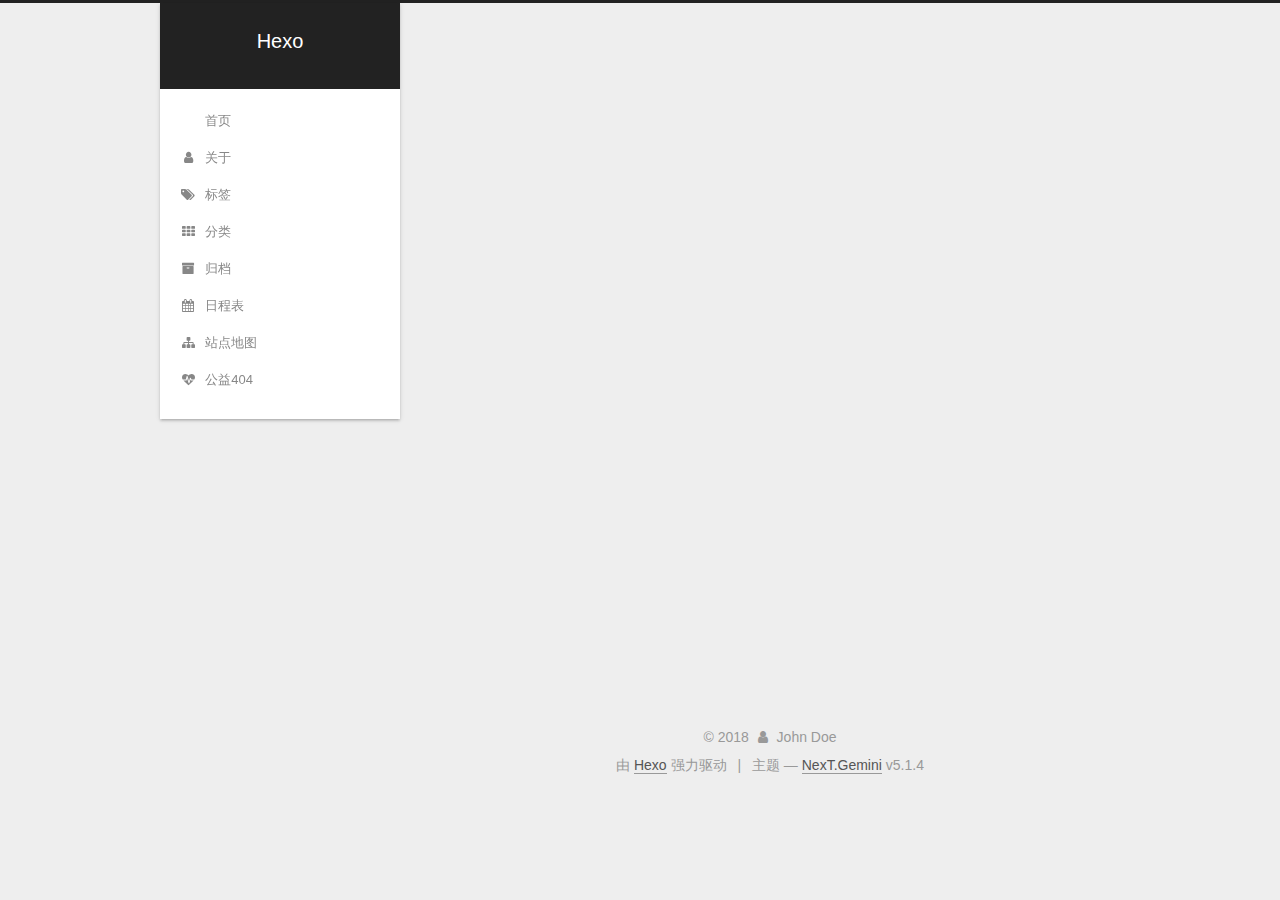
==== commit 1ce32418: "Site updated: 2018-12-18 19:47:18" ====
--- a/archives/2018/index.html
+++ b/archives/2018/index.html
@@ -5,7 +5,7 @@
   
 
 
-<html class="theme-next gemini use-motion" lang="">
+<html class="theme-next gemini use-motion" lang="zh-Hans">
 <head>
   <meta charset="UTF-8"/>
 <meta http-equiv="X-UA-Compatible" content="IE=edge" />
@@ -83,7 +83,7 @@
 <meta property="og:title" content="Hexo">
 <meta property="og:url" content="http://yoursite.com/archives/2018/index.html">
 <meta property="og:site_name" content="Hexo">
-<meta property="og:locale" content="default">
+<meta property="og:locale" content="zh-Hans">
 <meta name="twitter:card" content="summary">
 <meta name="twitter:title" content="Hexo">
 
@@ -101,7 +101,7 @@
     motion: {"enable":true,"async":false,"transition":{"post_block":"fadeIn","post_header":"slideDownIn","post_body":"slideDownIn","coll_header":"slideLeftIn","sidebar":"slideUpIn"}},
     duoshuo: {
       userId: '0',
-      author: 'Author'
+      author: '博主'
     },
     algolia: {
       applicationID: '',
@@ -121,7 +121,7 @@
 
 
 
-  <title>Archive | Hexo</title>
+  <title>归档 | Hexo</title>
   
 
 
@@ -133,7 +133,7 @@
 
 </head>
 
-<body itemscope itemtype="http://schema.org/WebPage" lang="default">
+<body itemscope itemtype="http://schema.org/WebPage" lang="zh-Hans">
 
   
   
@@ -179,9 +179,39 @@
         <li class="menu-item menu-item-home">
           <a href="/" rel="section">
             
-              <i class="menu-item-icon fa fa-fw fa-home"></i> <br />
-            
-            Home
+              <i class="menu-item-icon fa fa-fw fa-首页"></i> <br />
+            
+            首页
+          </a>
+        </li>
+      
+        
+        <li class="menu-item menu-item-about">
+          <a href="/about/" rel="section">
+            
+              <i class="menu-item-icon fa fa-fw fa-user"></i> <br />
+            
+            关于
+          </a>
+        </li>
+      
+        
+        <li class="menu-item menu-item-tags">
+          <a href="/tags/" rel="section">
+            
+              <i class="menu-item-icon fa fa-fw fa-tags"></i> <br />
+            
+            标签
+          </a>
+        </li>
+      
+        
+        <li class="menu-item menu-item-categories">
+          <a href="/categories/" rel="section">
+            
+              <i class="menu-item-icon fa fa-fw fa-th"></i> <br />
+            
+            分类
           </a>
         </li>
       
@@ -191,7 +221,37 @@
             
               <i class="menu-item-icon fa fa-fw fa-archive"></i> <br />
             
-            Archives
+            归档
+          </a>
+        </li>
+      
+        
+        <li class="menu-item menu-item-schedule">
+          <a href="/schedule/" rel="section">
+            
+              <i class="menu-item-icon fa fa-fw fa-calendar"></i> <br />
+            
+            日程表
+          </a>
+        </li>
+      
+        
+        <li class="menu-item menu-item-sitemap">
+          <a href="/sitemap.xml" rel="section">
+            
+              <i class="menu-item-icon fa fa-fw fa-sitemap"></i> <br />
+            
+            站点地图
+          </a>
+        </li>
+      
+        
+        <li class="menu-item menu-item-commonweal">
+          <a href="/404/" rel="section">
+            
+              <i class="menu-item-icon fa fa-fw fa-heartbeat"></i> <br />
+            
+            公益404
           </a>
         </li>
       
@@ -227,7 +287,7 @@
         
           
         
-        Um..! 1 post. Keep on posting.
+        嗯..! 目前共计 2 篇日志。 继续努力。
       </span>
 
       
@@ -241,6 +301,43 @@
           <div class="collection-title">
             <h1 class="archive-year" id="archive-year-2018">2018</h1>
           </div>
+        
+        
+
+        
+
+  <article class="post post-type-normal" itemscope itemtype="http://schema.org/Article">
+    <header class="post-header">
+
+      <h2 class="post-title">
+        
+            <a class="post-title-link" href="/2018/12/18/HTML基础介绍/" itemprop="url">
+              
+                <span itemprop="name">未命名</span>
+              
+            </a>
+        
+      </h2>
+
+      <div class="post-meta">
+        <time class="post-time" itemprop="dateCreated"
+              datetime="2018-12-18T19:42:55+08:00"
+              content="2018-12-18" >
+          12-18
+        </time>
+      </div>
+
+    </header>
+  </article>
+
+
+
+      
+
+        
+        
+        
+
         
         
 
@@ -325,8 +422,8 @@
               
                 <a href="/archives/">
               
-                  <span class="site-state-item-count">1</span>
-                  <span class="site-state-item-name">posts</span>
+                  <span class="site-state-item-count">2</span>
+                  <span class="site-state-item-name">日志</span>
                 </a>
               </div>
             
@@ -376,7 +473,7 @@
 </div>
 
 
-  <div class="powered-by">Powered by <a class="theme-link" target="_blank" href="https://hexo.io">Hexo</a></div>
+  <div class="powered-by">由 <a class="theme-link" target="_blank" href="https://hexo.io">Hexo</a> 强力驱动</div>
 
 
 
@@ -384,7 +481,7 @@
 
 
 
-  <div class="theme-info">Theme &mdash; <a class="theme-link" target="_blank" href="https://github.com/iissnan/hexo-theme-next">NexT.Gemini</a> v5.1.4</div>
+  <div class="theme-info">主题 &mdash; <a class="theme-link" target="_blank" href="https://github.com/iissnan/hexo-theme-next">NexT.Gemini</a> v5.1.4</div>
 
 
 
@@ -505,6 +602,14 @@
 
   
 
+    
+      <script id="dsq-count-scr" src="https://.disqus.com/count.js" async></script>
+    
+
+    
+
+  
+
 
 
 
